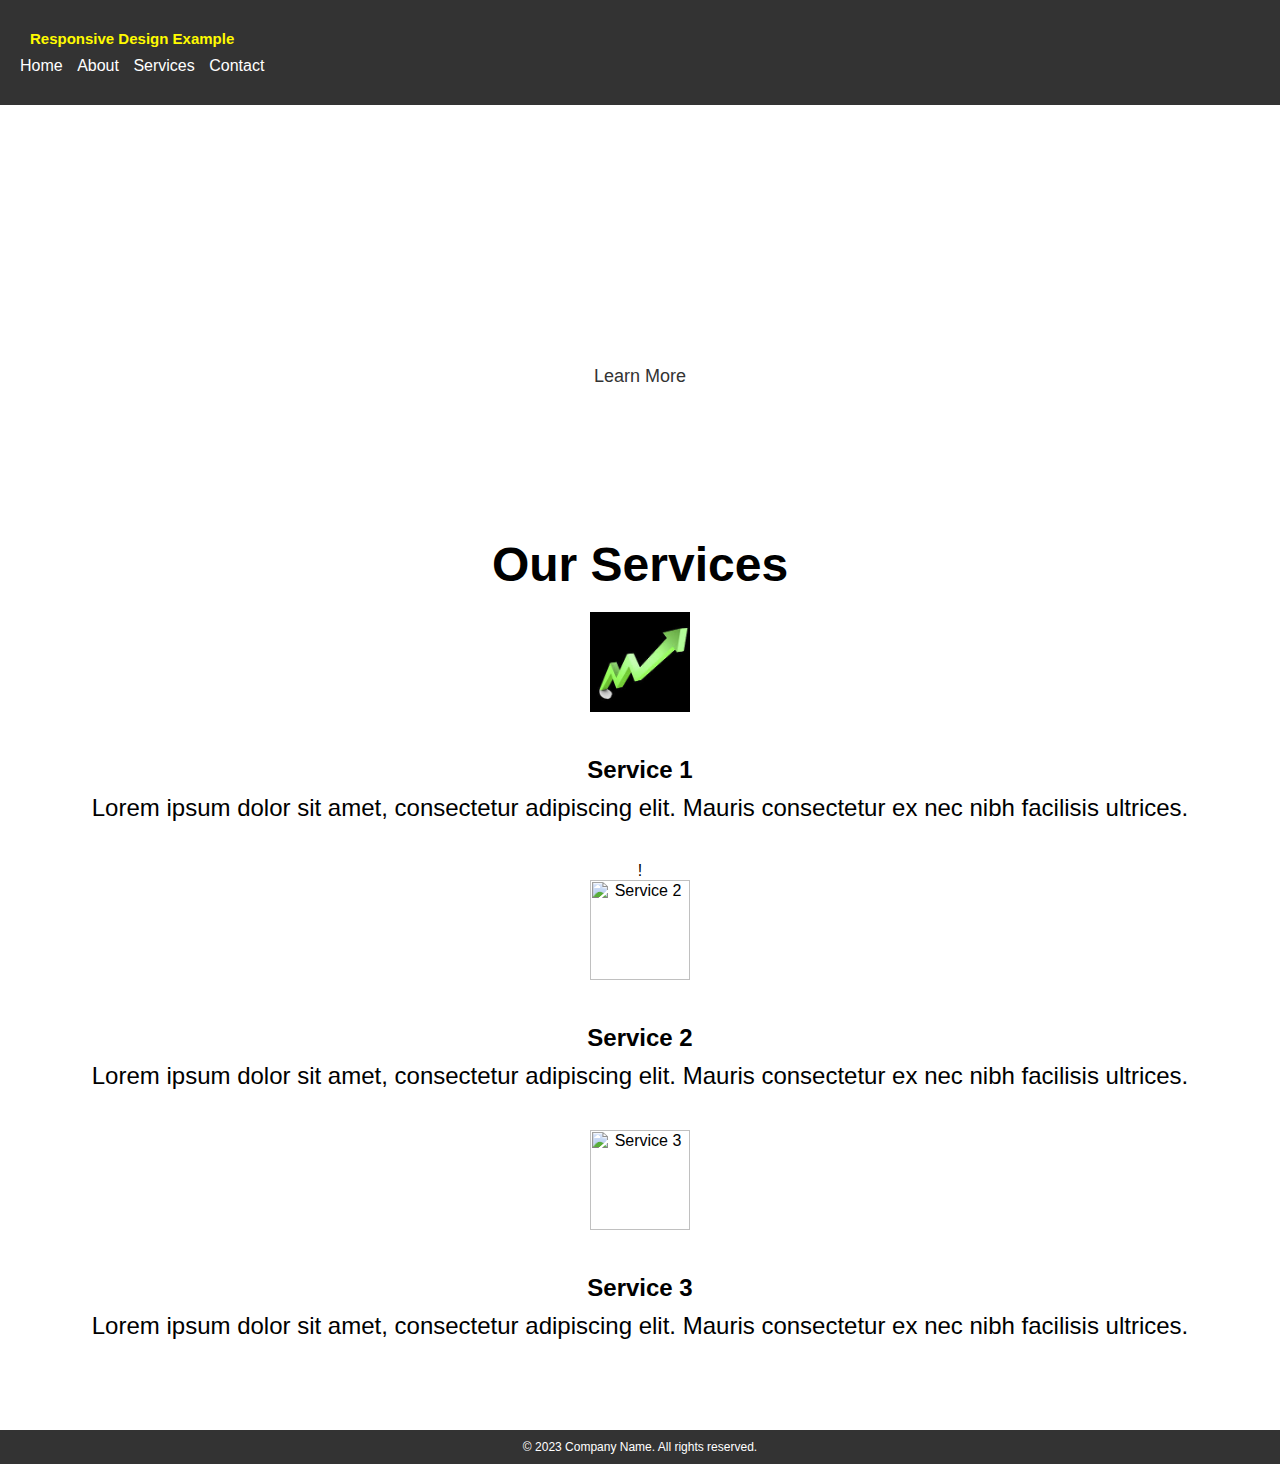
==== day_6/responsive.html @ 837d9a56 "commit all files from bootcamp" ====
<html lang="en">
<head>
  <meta charset="UTF-8">
  <meta name="viewport" content="width=device-width, initial-scale=1.0">
  <title>Responsive Design</title>
  <link rel="stylesheet" href="responsiveStyle.css">
</head>
<body>
  <header>
    <h1>Responsive Design Example</h1>
    <nav>
      <ul>
        <li><a href="#">Home</a></li>
        <li><a href="#">About</a></li>
        <li><a href="#">Services</a></li>
        <li><a href="#">Contact</a></li>
      </ul>
    </nav>
  </header>

  <section class="hero">
    <h2>Welcome to our Website</h2>
    <p>Lorem ipsum dolor sit amet, consectetur adipiscing elit. Mauris consectetur ex nec nibh facilisis ultrices.</p>
    <a href="#" class="button">Learn More</a>
  </section>

  <section class="features">
    <h2>Our Services</h2>
    <div class="feature">
      <img src="image1.jpg" alt="Service 1">
      <h3>Service 1</h3>
      <p>Lorem ipsum dolor sit amet, consectetur adipiscing elit. Mauris consectetur ex nec nibh facilisis ultrices.</p>
    </div>!
    <div class="feature">
      <img src="image2.jpg" alt="Service 2">
      <h3>Service 2</h3>
      <p>Lorem ipsum dolor sit amet, consectetur adipiscing elit. Mauris consectetur ex nec nibh facilisis ultrices.</p>
    </div>
    <div class="feature">
      <img src="image3.jpg" alt="Service 3">
      <h3>Service 3</h3>
      <p>Lorem ipsum dolor sit amet, consectetur adipiscing elit. Mauris consectetur ex nec nibh facilisis ultrices.</p>
    </div>
  </section>

  <footer>
    <p>&copy; 2023 Company Name. All rights reserved.</p>
  </footer>
  
</body>
</html>
---- day_6/responsiveStyle.css ----
/* General Styles */
body {
    font-family: Arial, sans-serif;
    margin: 0;
    padding: 0;
  }
  
  header {
    background-color: #333333;
    padding: 20px;
  }
  
  h1 {
    color: #ffffff;
    font-size: 24px;
    margin: 0;
  }
  
  nav ul {
    list-style-type: none;
    padding: 0;
    margin: 10px 0;
  }
  
  nav ul li {
    display: inline;
    margin-right: 10px;
  }
  
  nav ul li a {
    color: #ffffff;
    text-decoration: none;
  }
  
  /* Hero Section Styles */
  .hero {
    background-image: url('path/to/hero-image.jpg');
    background-size: cover;
    background-position: center;
    padding: 100px;
    text-align: center;
    color: #ffffff;
  }
  
  h2 {
    font-size: 48px;
    margin-top: 0;
    margin-bottom: 20px;
  }
  
  p {
    font-size: 24px;
    margin-top: 0;
    margin-bottom: 30px;
  }
  
  .button {
    background-color: #ffffff;
    color: #333333;
    text-decoration: none;
    padding: 10px 20px;
    font-size: 18px;
    border-radius: 5px;
  }
  
  /* Features Section Styles */
  .features {
    padding: 50px;
    text-align: center;
  }
  
  .feature {
    margin-bottom: 40px;
  }
  
  img {
    width: 100px;
    margin-bottom: 20px;
  }
  
  h3 {
    font-size: 24px;
    margin-bottom: 10px;
  }
  
  /* Footer Styles */
  footer {
    background-color: #333333;
    padding: 10px;
    text-align: center;
  }
  
  footer p {
    color: #ffffff;
    font-size: 12px;
    margin: 0;
  }
  
  /* MEDIA QUERIES */
/* @media media-type (media-feature) {
 
} */
/* media types
a. all - for all screens
b. screen - devices with screen
C. print - works only for print preview
d. speech - screen readers
*/
@media screen and (min-width: 576px) {
  h1 {
      color: #fffb00;
      font-size: 15px;
      margin: 10px;
  }

}
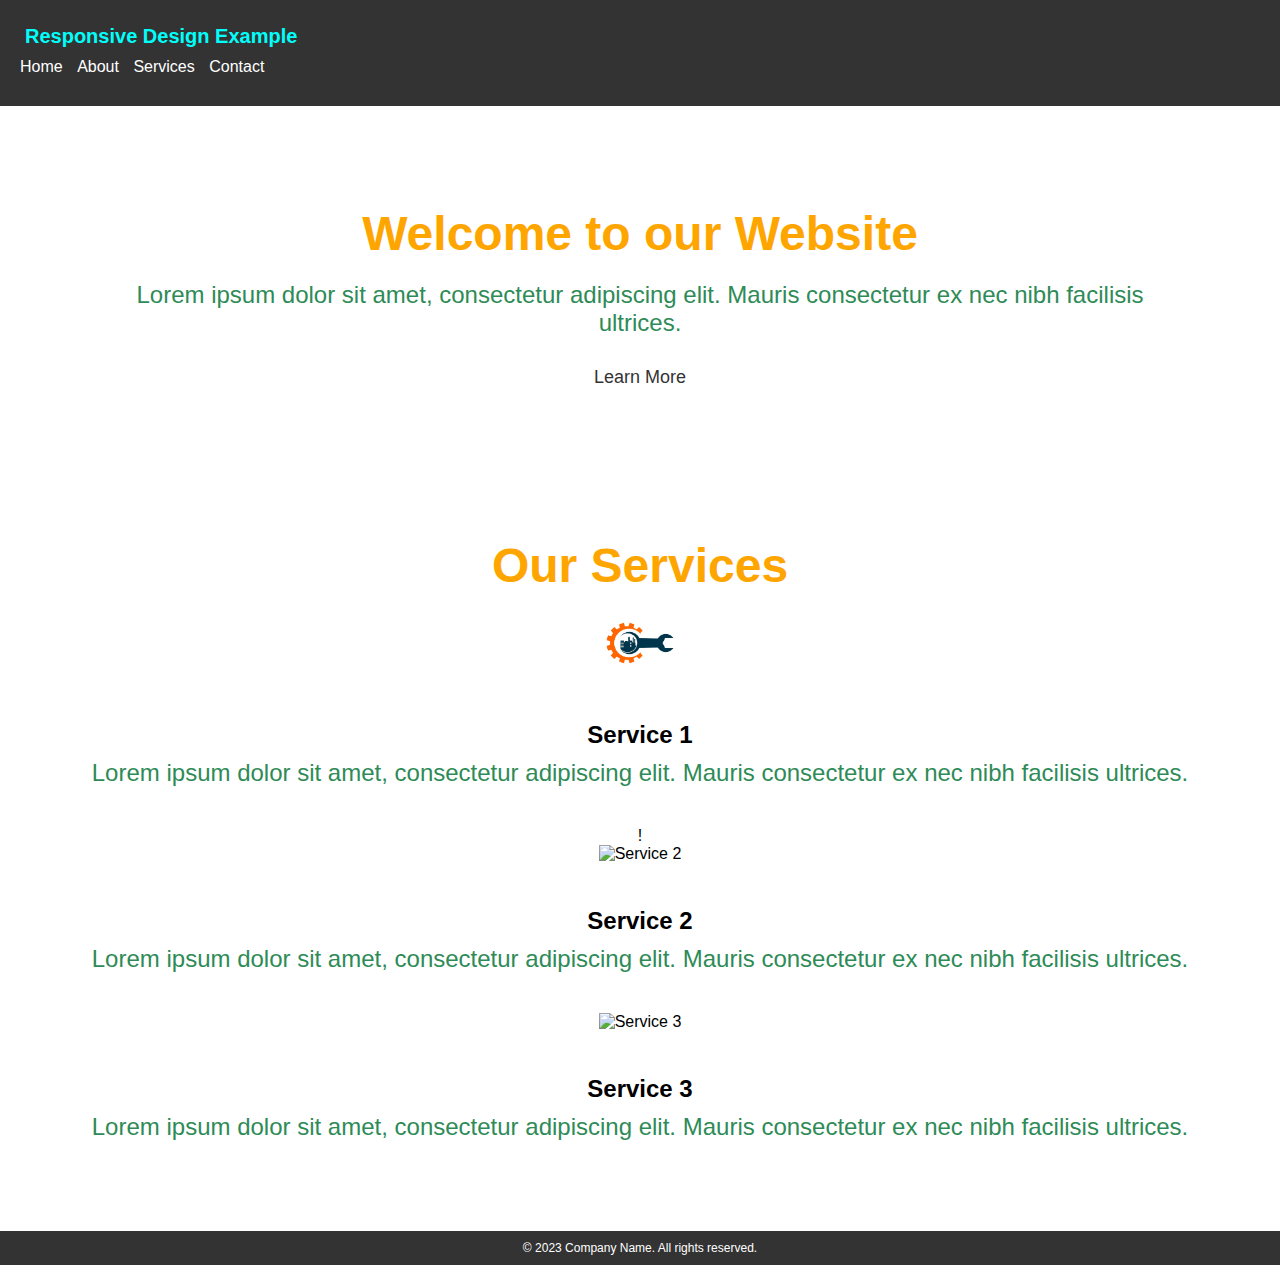
==== commit 910b7ba8: "Update add files in day_6 folder" ====
--- a/day_6/responsive.html
+++ b/day_6/responsive.html
@@ -1,51 +1,59 @@
+<!DOCTYPE html>
 <html lang="en">
+
 <head>
-  <meta charset="UTF-8">
-  <meta name="viewport" content="width=device-width, initial-scale=1.0">
-  <title>Responsive Design</title>
-  <link rel="stylesheet" href="responsiveStyle.css">
+    <meta charset="UTF-8">
+    <meta name="viewport" content="width=device-width, initial-scale=1.0">
+    <title>Responsive Design</title>
+    <link rel="stylesheet" href="responsiveStyle.css">
 </head>
+
 <body>
-  <header>
-    <h1>Responsive Design Example</h1>
-    <nav>
-      <ul>
-        <li><a href="#">Home</a></li>
-        <li><a href="#">About</a></li>
-        <li><a href="#">Services</a></li>
-        <li><a href="#">Contact</a></li>
-      </ul>
-    </nav>
-  </header>
+    <header>
+        <h1>Responsive Design Example</h1>
+        <nav>
+            <ul>
+                <li><a href="#">Home</a></li>
+                <li><a href="#">About</a></li>
+                <li><a href="#">Services</a></li>
+                <li><a href="#">Contact</a></li>
+            </ul>
+        </nav>
+    </header>
 
-  <section class="hero">
-    <h2>Welcome to our Website</h2>
-    <p>Lorem ipsum dolor sit amet, consectetur adipiscing elit. Mauris consectetur ex nec nibh facilisis ultrices.</p>
-    <a href="#" class="button">Learn More</a>
-  </section>
+    <section class="hero">
+        <h2>Welcome to our Website</h2>
+        <p>Lorem ipsum dolor sit amet, consectetur adipiscing elit. Mauris consectetur ex nec nibh facilisis ultrices.
+        </p>
+        <a href="#" class="button">Learn More</a>
+    </section>
 
-  <section class="features">
-    <h2>Our Services</h2>
-    <div class="feature">
-      <img src="image1.jpg" alt="Service 1">
-      <h3>Service 1</h3>
-      <p>Lorem ipsum dolor sit amet, consectetur adipiscing elit. Mauris consectetur ex nec nibh facilisis ultrices.</p>
-    </div>!
-    <div class="feature">
-      <img src="image2.jpg" alt="Service 2">
-      <h3>Service 2</h3>
-      <p>Lorem ipsum dolor sit amet, consectetur adipiscing elit. Mauris consectetur ex nec nibh facilisis ultrices.</p>
-    </div>
-    <div class="feature">
-      <img src="image3.jpg" alt="Service 3">
-      <h3>Service 3</h3>
-      <p>Lorem ipsum dolor sit amet, consectetur adipiscing elit. Mauris consectetur ex nec nibh facilisis ultrices.</p>
-    </div>
-  </section>
+    <section class="features">
+        <h2>Our Services</h2>
+        <div class="feature">
+            <img src="image1.jpg" alt="Service 1">
+            <h3>Service 1</h3>
+            <p>Lorem ipsum dolor sit amet, consectetur adipiscing elit. Mauris consectetur ex nec nibh facilisis
+                ultrices.</p>
+        </div>!
+        <div class="feature">
+            <img src="image2.jpg" alt="Service 2">
+            <h3>Service 2</h3>
+            <p>Lorem ipsum dolor sit amet, consectetur adipiscing elit. Mauris consectetur ex nec nibh facilisis
+                ultrices.</p>
+        </div>
+        <div class="feature">
+            <img src="image3.jpg" alt="Service 3">
+            <h3>Service 3</h3>
+            <p>Lorem ipsum dolor sit amet, consectetur adipiscing elit. Mauris consectetur ex nec nibh facilisis
+                ultrices.</p>
+        </div>
+    </section>
 
-  <footer>
-    <p>&copy; 2023 Company Name. All rights reserved.</p>
-  </footer>
-  
+    <footer>
+        <p>&copy; 2023 Company Name. All rights reserved.</p>
+    </footer>
+
 </body>
+
 </html>--- a/day_6/responsiveStyle.css
+++ b/day_6/responsiveStyle.css
@@ -1,117 +1,138 @@
-
 /* General Styles */
 body {
     font-family: Arial, sans-serif;
     margin: 0;
     padding: 0;
-  }
-  
-  header {
+}
+
+header {
     background-color: #333333;
     padding: 20px;
-  }
-  
-  h1 {
+}
+
+h1 {
     color: #ffffff;
     font-size: 24px;
     margin: 0;
-  }
-  
-  nav ul {
+}
+
+nav ul {
     list-style-type: none;
     padding: 0;
     margin: 10px 0;
-  }
-  
-  nav ul li {
+}
+
+nav ul li {
     display: inline;
     margin-right: 10px;
-  }
-  
-  nav ul li a {
+}
+
+nav ul li a {
     color: #ffffff;
     text-decoration: none;
-  }
-  
-  /* Hero Section Styles */
-  .hero {
-    background-image: url('path/to/hero-image.jpg');
+}
+
+/* Hero Section Styles */
+.hero {
+    background-image: url("path/to/hero-image.jpg");
     background-size: cover;
     background-position: center;
     padding: 100px;
     text-align: center;
     color: #ffffff;
-  }
-  
-  h2 {
+}
+
+h2 {
     font-size: 48px;
     margin-top: 0;
     margin-bottom: 20px;
-  }
-  
-  p {
+    color: orange;
+}
+
+p {
     font-size: 24px;
     margin-top: 0;
     margin-bottom: 30px;
-  }
-  
-  .button {
+    color: seagreen;
+}
+
+.button {
     background-color: #ffffff;
     color: #333333;
     text-decoration: none;
     padding: 10px 20px;
     font-size: 18px;
     border-radius: 5px;
-  }
-  
-  /* Features Section Styles */
-  .features {
+}
+
+/* Features Section Styles */
+.features {
     padding: 50px;
     text-align: center;
-  }
-  
-  .feature {
+}
+
+.feature {
     margin-bottom: 40px;
-  }
-  
-  img {
+}
+
+img {
     width: 100px;
     margin-bottom: 20px;
-  }
-  
-  h3 {
+}
+
+h3 {
     font-size: 24px;
     margin-bottom: 10px;
-  }
-  
-  /* Footer Styles */
-  footer {
+}
+
+/* Footer Styles */
+footer {
     background-color: #333333;
     padding: 10px;
     text-align: center;
-  }
-  
-  footer p {
+}
+
+footer p {
     color: #ffffff;
     font-size: 12px;
     margin: 0;
-  }
-  
-  /* MEDIA QUERIES */
+}
+
+
+/* MEDIA QUERIES */
+
 /* @media media-type (media-feature) {
  
 } */
+
 /* media types
+
 a. all - for all screens
 b. screen - devices with screen
 C. print - works only for print preview
 d. speech - screen readers
 */
+
 @media screen and (min-width: 576px) {
-  h1 {
-      color: #fffb00;
-      font-size: 15px;
-      margin: 10px;
-  }
 
-}+    h1 {
+        color: #fffb00;
+        font-size: 15px;
+        margin: 10px;
+    }
+
+
+}
+
+
+
+@media screen and (min-width: 768px) {
+
+h1 {
+    color: #00fffb;
+    font-size: 20px;
+    margin: 5px;
+}
+
+
+}
